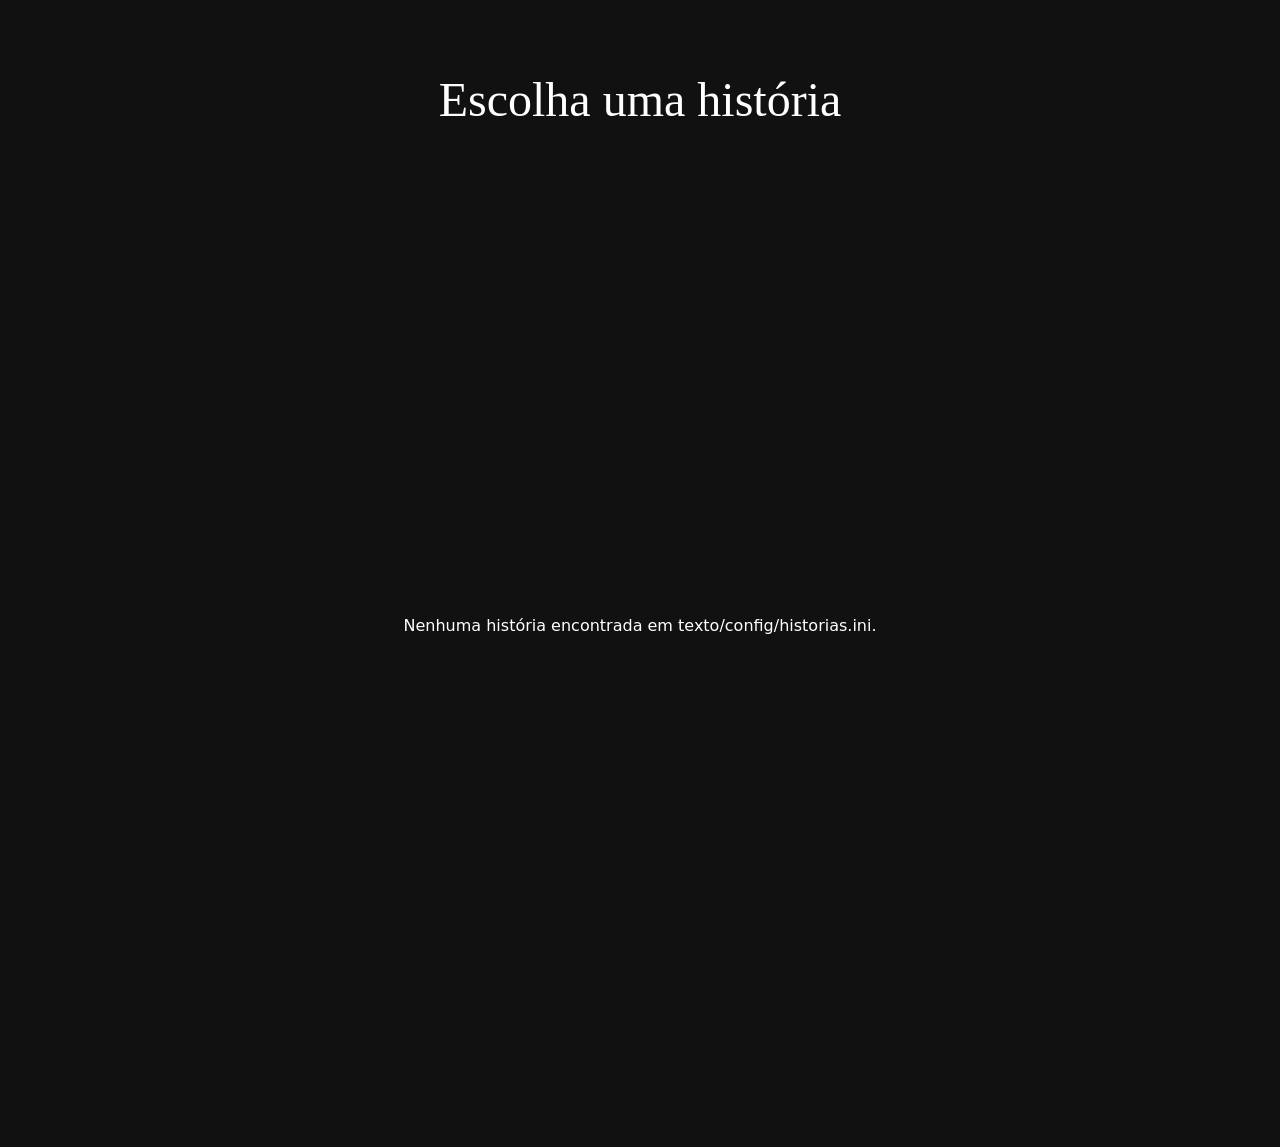
==== index.html @ cd85b76f "Add files via upload" ====
<!DOCTYPE html>
<html lang="pt-BR">
<head>
  <meta charset="UTF-8">
  <meta name="viewport" content="width=device-width, initial-scale=1.0">
  <meta name="description" content="História Digital - ANT & JP — experiência narrativa HTML5.">
  <title>História Digital - ANT & JP</title>
  <link rel="stylesheet" href="style.css">
</head>
<body>
  <!--
    O catálogo de histórias vem de texto/historias.ini.
    O conteúdo de cada história vem de texto/<arquivo>.txt,
    carregado pelo script.js (ver CONFIG.textFile).
  -->

  <main id="menu-historias" aria-live="polite">
    <h1>Escolha uma história</h1>
    <div id="lista-historias" class="status">Carregando histórias...</div>
  </main>

  <main id="menu-capitulos" class="hidden" aria-live="polite">
    <button id="btn-voltar-capitulos" type="button" class="btn-voltar-inline">
      ← Histórias
    </button>
    <h1 id="titulo-historia-atual"></h1>
    <div id="lista-capitulos" class="historias-grid"></div>
  </main>

  <main id="story" class="hidden" aria-live="polite">
    <div id="loading" class="status">Carregando história...</div>
  </main>

  <button id="btn-voltar" type="button" class="hidden">
    ← Voltar
  </button>

  <button id="audio-toggle" type="button" class="hidden">
    🔊
  </button>

  <noscript>
    <div class="noscript">
      Este site precisa de JavaScript ativado para carregar as histórias.
    </div>
  </noscript>

  <script src="script.js"></script>

</body>
</html>
---- style.css ----
/* =========================================================
   História Digital - ANT & JP — ESTILO
   ========================================================= */

:root {

  /*
    Largura máxima da caixa de texto.
  */
  --content-width: 800px;


  /*
    A caixa nunca encosta nas bordas.

    10vw = 10% da largura da tela.
  */
  --side-margin: 10vw;


  /*
    Fundo branco semitransparente.
  */
  --box-bg:
    rgba(
      255,
      255,
      255,
      0.82
    );


  /*
    Borda quase invisível.
  */
  --box-border:
    rgba(
      255,
      255,
      255,
      0.55
    );


  /*
    Cor do texto.
  */
  --text-color:
    #111;


  /*
    Arredondamento.
  */
  --box-radius:
    4px;


  /*
    Espaçamento interno.
  */
  --box-padding:
    clamp(
      1.25rem,
      3vw,
      2.5rem
    );


  /*
    Escurecimento sobre as imagens.
  */
  --background-darkness:
    0.12;

}

#audio-toggle {
  position: fixed;
  right: 20px;
  bottom: 20px;
  z-index: 1000;

  padding: 10px 16px;
  border: 1px solid rgba(0, 0, 0, 0.15);
  border-radius: 20px;

  background: rgba(255, 255, 255, 0.85);
  color: #111;

  font-size: 14px;
  cursor: pointer;

  backdrop-filter: blur(8px);
  -webkit-backdrop-filter: blur(8px);
}

#audio-toggle.hidden {
  display: none;
}

.hidden {
  display: none !important;
}

/* =========================================================
   BOTÃO VOLTAR
   ========================================================= */

#btn-voltar {
  position: fixed;
  left: 20px;
  bottom: 20px;
  z-index: 1000;

  padding: 10px 16px;
  border: 1px solid rgba(0, 0, 0, 0.15);
  border-radius: 20px;

  background: rgba(255, 255, 255, 0.85);
  color: #111;

  font-size: 14px;
  cursor: pointer;

  backdrop-filter: blur(8px);
  -webkit-backdrop-filter: blur(8px);
}

/* =========================================================
   MENU DE HISTÓRIAS
   ========================================================= */

#menu-historias,
#menu-capitulos {
  position: relative;
  z-index: 2;

  min-height: 100vh;
  padding: 8vh 6vw;
}

#menu-historias h1,
#menu-capitulos h1 {
  text-align: center;
  font-weight: normal;
  color: #fff;
  margin: 0 0 3rem;
  font-size: clamp(1.8rem, 4vw, 3rem);
}

.btn-voltar-inline {
  display: inline-block;
  margin-bottom: 1.5rem;

  padding: 8px 14px;
  border: 1px solid rgba(255, 255, 255, 0.25);
  border-radius: 20px;

  background: transparent;
  color: #fff;

  font-size: 14px;
  cursor: pointer;
}

.btn-voltar-inline:hover {
  background: rgba(255, 255, 255, 0.1);
}

.historias-grid {
  display: grid;
  grid-template-columns: repeat(auto-fill, minmax(200px, 1fr));
  gap: 1.5rem;

  max-width: 1100px;
  margin: 0 auto;
}

.historia-card {
  all: unset;
  box-sizing: border-box;

  position: relative;
  display: block;
  cursor: pointer;

  aspect-ratio: 2 / 3;
  width: 100%;

  border-radius: var(--box-radius);
  overflow: hidden;

  background-color: #1c1c1c;
  background-position: center;
  background-size: cover;
  background-repeat: no-repeat;

  box-shadow: 0 10px 30px rgba(0, 0, 0, 0.35);

  transition: transform 200ms ease, box-shadow 200ms ease;
}

.historia-card:hover,
.historia-card:focus-visible {
  transform: translateY(-4px);
  box-shadow: 0 14px 36px rgba(0, 0, 0, 0.45);
}

.historia-titulo {
  position: absolute;
  left: 0;
  right: 0;
  bottom: 0;

  padding: 1rem 0.9rem 0.8rem;

  background: linear-gradient(
    to top,
    rgba(0, 0, 0, 0.85),
    rgba(0, 0, 0, 0)
  );

  color: #fff;
  font-size: 1.05rem;
  line-height: 1.3;
}

.historia-progresso {
  position: absolute;
  top: 0.6rem;
  right: 0.6rem;

  padding: 3px 10px;
  border-radius: 10px;

  background: rgba(255, 255, 255, 0.9);
  color: #111;

  font-family: system-ui, sans-serif;
  font-size: 0.7rem;
  font-weight: 600;
  letter-spacing: 0.02em;
}

/* =========================================================
   RESET
   ========================================================= */

* {

  box-sizing:
    border-box;

}


html {

  scroll-behavior:
    smooth;

  background:
    #111;

}


body {

  margin:
    0;

  min-height:
    100vh;

  background:
    #111;

  color:
    var(--text-color);

  font-family:
    Georgia,
    "Times New Roman",
    serif;

  overflow-x:
    hidden;

}


/* =========================================================
   BACKGROUND
   ========================================================= */

#background-stage {

  position:
    fixed;

  inset:
    0;

  z-index:
    0;

  overflow:
    hidden;

  pointer-events:
    none;

  background:
    #111;

}


/* =========================================================
   CAMADAS DAS IMAGENS
   ========================================================= */

.background-layer {

  position:
    absolute;

  inset:
    0;


  /*
    A imagem preenche toda a tela.
  */

  background-position:
    center;

  background-repeat:
    no-repeat;

  background-size:
    cover;


  /*
    Estado inicial.
  */

  opacity:
    0;


  /*
    MUITO IMPORTANTE:

    O JavaScript controla diretamente
    opacity e blur.

    Portanto NÃO colocamos transition
    aqui.

  */

  transition:
    none;


  /*
    Evita pequenas bordas durante o blur.
  */

  transform:
    scale(1.03);


  /*
    Otimização para alterações contínuas.
  */

  will-change:
    opacity,
    filter;

}


/* =========================================================
   ESCURECIMENTO
   ========================================================= */

#background-stage::after {

  content:
    "";

  position:
    absolute;

  inset:
    0;

  background:
    rgba(
      0,
      0,
      0,
      var(--background-darkness)
    );

  pointer-events:
    none;

}


/* =========================================================
   FAIXA DE BLUR NO TOPO
   ========================================================= */

#transition-blur {

  position:
    absolute;

  left:
    0;

  right:
    0;

  top:
    0;


  /*
    Área vertical do efeito.
  */

  height:
    34vh;


  opacity:
    0;


  pointer-events:
    none;


  /*
    Gradiente visual da transição.
  */

  background:
    linear-gradient(
      to bottom,

      rgba(
        255,
        255,
        255,
        0.16
      ),

      rgba(
        255,
        255,
        255,
        0.07
      )
      35%,

      rgba(
        255,
        255,
        255,
        0
      )
    );


  /*
    Blur real do conteúdo atrás da faixa.
  */

  backdrop-filter:
    blur(10px);

  -webkit-backdrop-filter:
    blur(10px);


  /*
    A faixa desaparece gradualmente.
  */

  mask-image:
    linear-gradient(
      to bottom,

      black
      0%,

      rgba(
        0,
        0,
        0,
        0.75
      )
      45%,

      transparent
      100%
    );

  -webkit-mask-image:
    linear-gradient(
      to bottom,

      black
      0%,

      rgba(
        0,
        0,
        0,
        0.75
      )
      45%,

      transparent
      100%
    );


  /*
    O JS controla a opacidade.
  */

  transition:
    opacity 80ms linear;

}


/* =========================================================
   HISTÓRIA
   ========================================================= */

#story {

  position:
    relative;

  z-index:
    2;

  width:
    100%;

}


/* =========================================================
   CADA CENA / PARÁGRAFO
   ========================================================= */

.scene {

  position:
    relative;


  /*
    Cada parágrafo possui pelo menos
    uma tela inteira de espaço.

    Isso permite que o scroll controle
    a imagem suavemente.
  */

  min-height:
    100vh;


  /*
    Espaço superior e inferior.
  */

  padding-top:
    12vh;

  padding-bottom:
    18vh;


  /*
    Margem lateral mínima de 10%.
  */

  padding-left:
    max(
      10vw,
      24px
    );

  padding-right:
    max(
      10vw,
      24px
    );


  /*
    Centralização da caixa.
  */

  display:
    flex;

  align-items:
    center;

  justify-content:
    center;

}


/* =========================================================
   CONTAINER
   ========================================================= */

.scene-inner {

  width:
    min(
      var(--content-width),

      calc(
        100vw -
        (
          2 *
          max(
            10vw,
            24px
          )
        )
      )
    );


  margin:
    0 auto;

}


/* =========================================================
   CAIXA BRANCA
   ========================================================= */

.text-box {

  width:
    100%;


  padding:
    var(--box-padding);


  /*
    Branco translúcido.
  */

  background:
    var(--box-bg);


  border:
    1px solid
    var(--box-border);


  border-radius:
    var(--box-radius);


  /*
    Sombra.
  */

  box-shadow:
    0
    10px
    40px
    rgba(
      0,
      0,
      0,
      0.15
    );


  /*
    Pequeno desfoque somente atrás
    da caixa, deixando o texto limpo.
  */

  backdrop-filter:
    blur(3px);

  -webkit-backdrop-filter:
    blur(3px);


  color:
    var(--text-color);


  /*
    Entrada inicial do texto.
  */

  opacity:
    0;

  transform:
    translateY(22px);


  transition:
    opacity
    700ms
    ease,

    transform
    700ms
    ease;

}


/* =========================================================
   TEXTO VISÍVEL
   ========================================================= */

.scene.is-visible
.text-box {

  opacity:
    1;

  transform:
    translateY(0);

}


/* =========================================================
   PARÁGRAFO
   ========================================================= */

.text-box p {

  margin:
    0;


  font-size:
    clamp(
      1.05rem,
      1.35vw,
      1.28rem
    );


  line-height:
    1.85;


  letter-spacing:
    0.01em;

}


/* =========================================================
   TÍTULO
   ========================================================= */

.chapter-title {

  margin:
    0 0 1.2rem;


  font-size:
    clamp(
      1.8rem,
      4vw,
      3rem
    );


  line-height:
    1.1;


  font-weight:
    normal;

}


/* =========================================================
   SUBTÍTULO
   ========================================================= */

.chapter-subtitle {

  margin:
    0 0 1.5rem;


  font-size:
    1rem;


  opacity:
    0.7;

}


/* =========================================================
   CARREGAMENTO
   ========================================================= */

.status {

  min-height:
    100vh;


  display:
    grid;

  place-items:
    center;


  padding:
    2rem;


  color:
    white;


  text-align:
    center;


  font-family:
    system-ui,
    sans-serif;

}


/* =========================================================
   ERRO
   ========================================================= */

.error {

  max-width:
    700px;

  margin:
    auto;

  line-height:
    1.6;

}


/* =========================================================
   MOBILE
   ========================================================= */

@media (
  max-width: 600px
) {

  :root {

    --box-padding:
      1.2rem;

  }


  .scene {

    padding-top:
      10vh;

    padding-bottom:
      14vh;


    padding-left:
      max(
        10vw,
        18px
      );

    padding-right:
      max(
        10vw,
        18px
      );

  }


  .scene-inner {

    width:
      calc(
        100vw -
        (
          2 *
          max(
            10vw,
            18px
          )
        )
      );

  }


  .text-box p {

    font-size:
      1rem;

    line-height:
      1.75;

  }


  #transition-blur {

    height:
      28vh;

  }

}


/* =========================================================
   REDUÇÃO DE MOVIMENTO
   ========================================================= */

@media (
  prefers-reduced-motion: reduce
) {

  html {

    scroll-behavior:
      auto;

  }


  .text-box {

    transition:
      none;

  }


  #transition-blur {

    transition:
      none;

  }

}
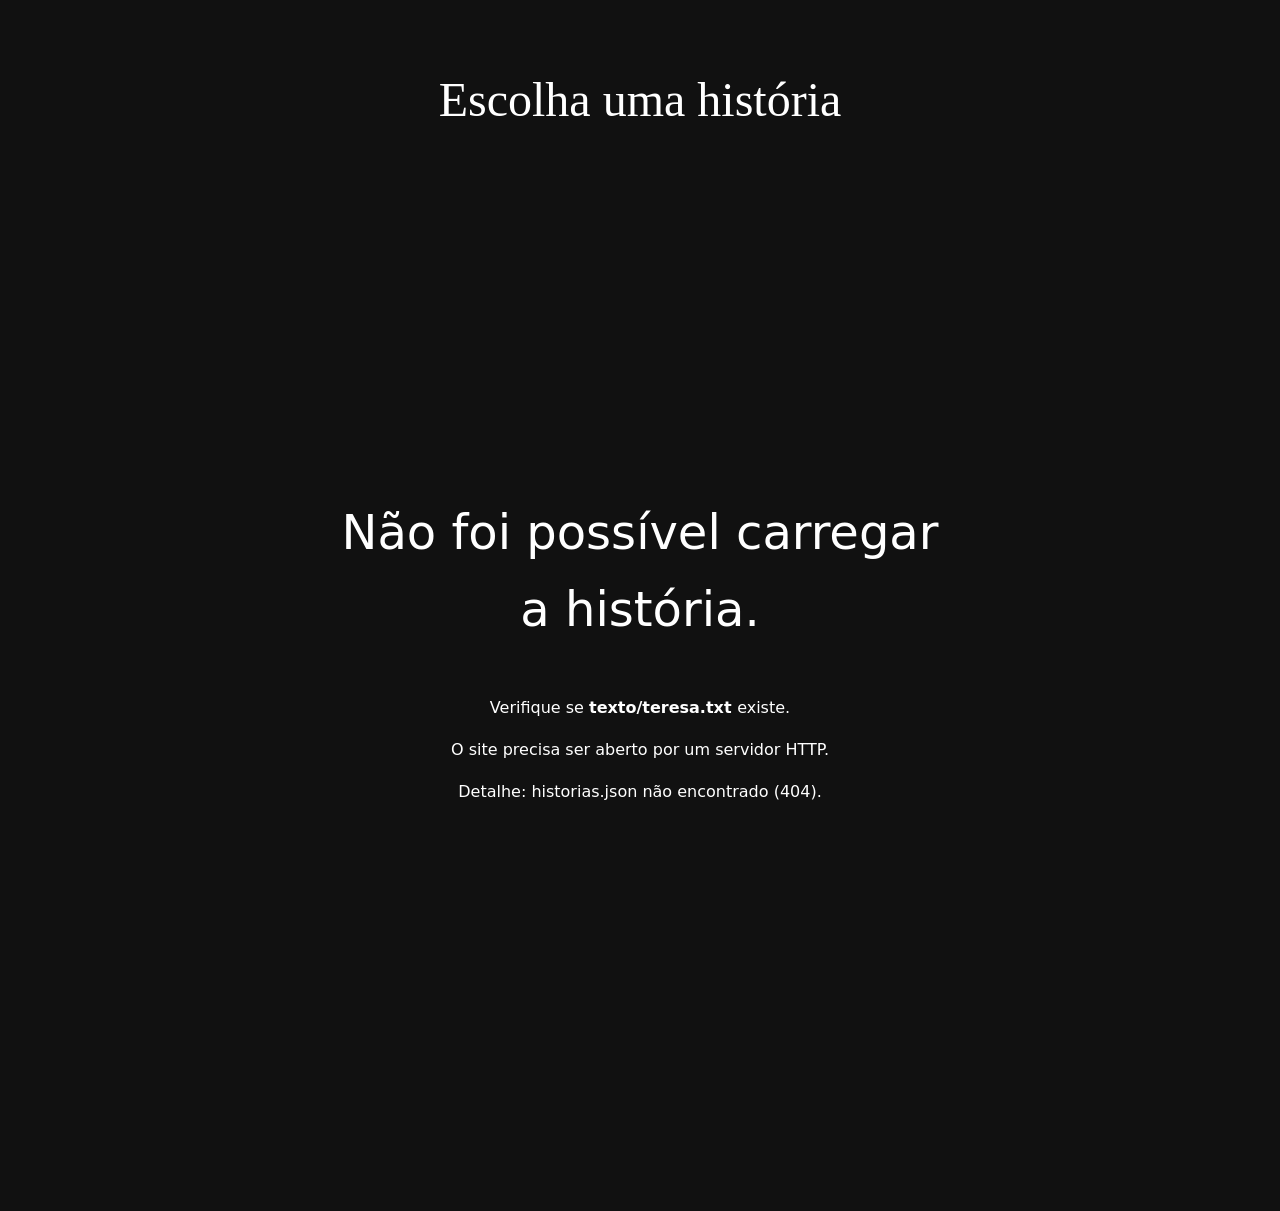
==== commit 6c9c32a9: "Add files via upload" ====
--- a/index.html
+++ b/index.html
@@ -36,7 +36,7 @@
   </button>
 
   <button id="audio-toggle" type="button" class="hidden">
-    🔊
+    🔇
   </button>
 
   <noscript>
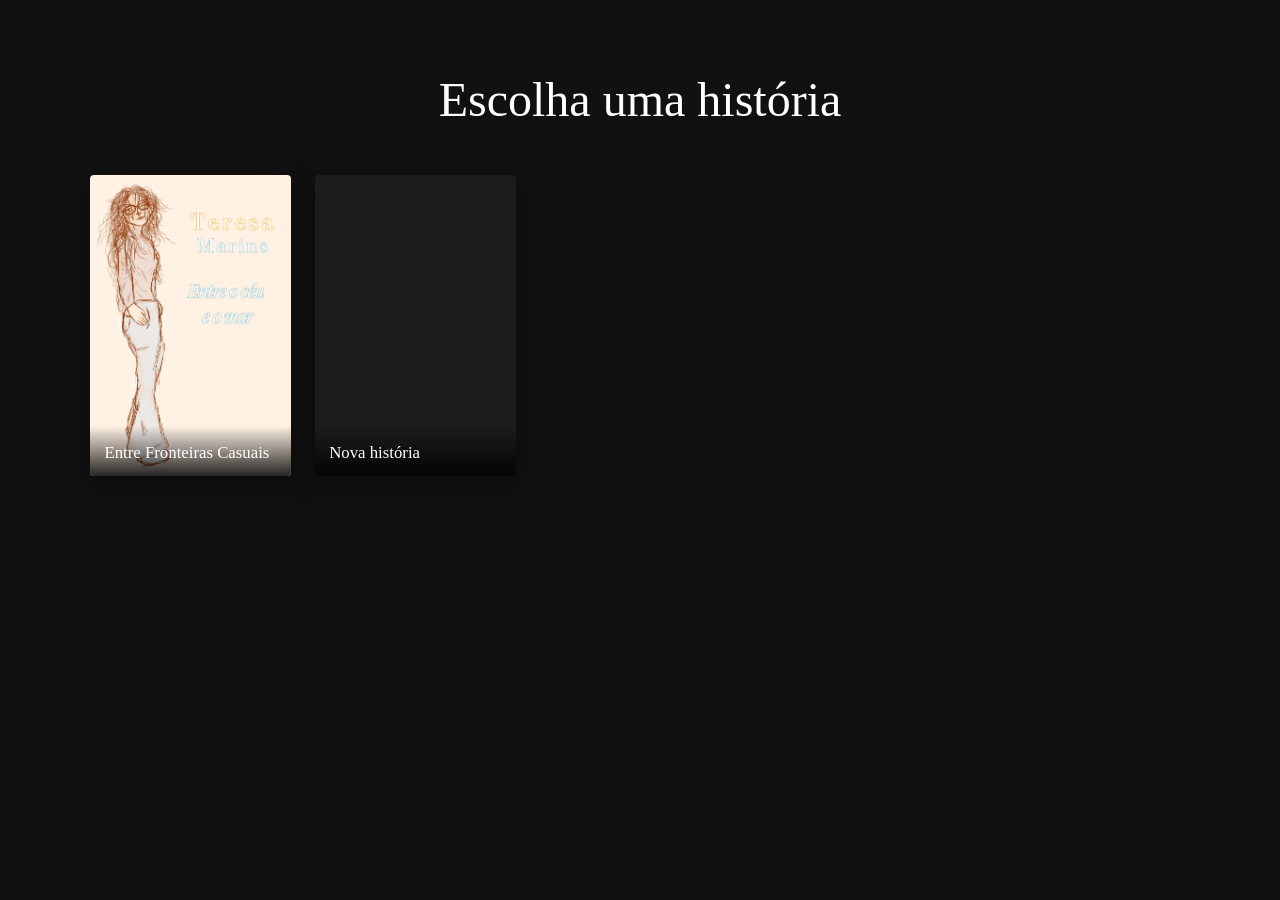
==== commit 74c6774e: "Add files via upload" ====
--- a/index.html
+++ b/index.html
@@ -1,51 +1,51 @@
-<!DOCTYPE html>
-<html lang="pt-BR">
-<head>
-  <meta charset="UTF-8">
-  <meta name="viewport" content="width=device-width, initial-scale=1.0">
-  <meta name="description" content="História Digital - ANT & JP — experiência narrativa HTML5.">
-  <title>História Digital - ANT & JP</title>
-  <link rel="stylesheet" href="style.css">
-</head>
-<body>
-  <!--
-    O catálogo de histórias vem de texto/historias.ini.
-    O conteúdo de cada história vem de texto/<arquivo>.txt,
-    carregado pelo script.js (ver CONFIG.textFile).
-  -->
-
-  <main id="menu-historias" aria-live="polite">
-    <h1>Escolha uma história</h1>
-    <div id="lista-historias" class="status">Carregando histórias...</div>
-  </main>
-
-  <main id="menu-capitulos" class="hidden" aria-live="polite">
-    <button id="btn-voltar-capitulos" type="button" class="btn-voltar-inline">
-      ← Histórias
-    </button>
-    <h1 id="titulo-historia-atual"></h1>
-    <div id="lista-capitulos" class="historias-grid"></div>
-  </main>
-
-  <main id="story" class="hidden" aria-live="polite">
-    <div id="loading" class="status">Carregando história...</div>
-  </main>
-
-  <button id="btn-voltar" type="button" class="hidden">
-    ← Voltar
-  </button>
-
-  <button id="audio-toggle" type="button" class="hidden">
-    🔇
-  </button>
-
-  <noscript>
-    <div class="noscript">
-      Este site precisa de JavaScript ativado para carregar as histórias.
-    </div>
-  </noscript>
-
-  <script src="script.js"></script>
-
-</body>
-</html>
+<!DOCTYPE html>
+<html lang="pt-BR">
+<head>
+  <meta charset="UTF-8">
+  <meta name="viewport" content="width=device-width, initial-scale=1.0">
+  <meta name="description" content="História Digital - ANT & JP — experiência narrativa HTML5.">
+  <title>História Digital - ANT & JP</title>
+  <link rel="stylesheet" href="style.css">
+</head>
+<body>
+  <!--
+    O catálogo de histórias vem de texto/historias.ini.
+    O conteúdo de cada história vem de texto/<arquivo>.txt,
+    carregado pelo script.js (ver CONFIG.textFile).
+  -->
+
+  <main id="menu-historias" aria-live="polite">
+    <h1>Escolha uma história</h1>
+    <div id="lista-historias" class="status">Carregando histórias...</div>
+  </main>
+
+  <main id="menu-capitulos" class="hidden" aria-live="polite">
+    <button id="btn-voltar-capitulos" type="button" class="btn-voltar-inline">
+      ← Histórias
+    </button>
+    <h1 id="titulo-historia-atual"></h1>
+    <div id="lista-capitulos" class="historias-grid"></div>
+  </main>
+
+  <main id="story" class="hidden" aria-live="polite">
+    <div id="loading" class="status">Carregando história...</div>
+  </main>
+
+  <button id="btn-voltar" type="button" class="hidden">
+    ← Voltar
+  </button>
+
+  <button id="audio-toggle" type="button" class="hidden">
+    🔇
+  </button>
+
+  <noscript>
+    <div class="noscript">
+      Este site precisa de JavaScript ativado para carregar as histórias.
+    </div>
+  </noscript>
+
+  <script src="script.js"></script>
+
+</body>
+</html>
--- a/style.css
+++ b/style.css
@@ -584,7 +584,7 @@
   */
 
   min-height:
-    100vh;
+    40vh;
 
 
   /*
